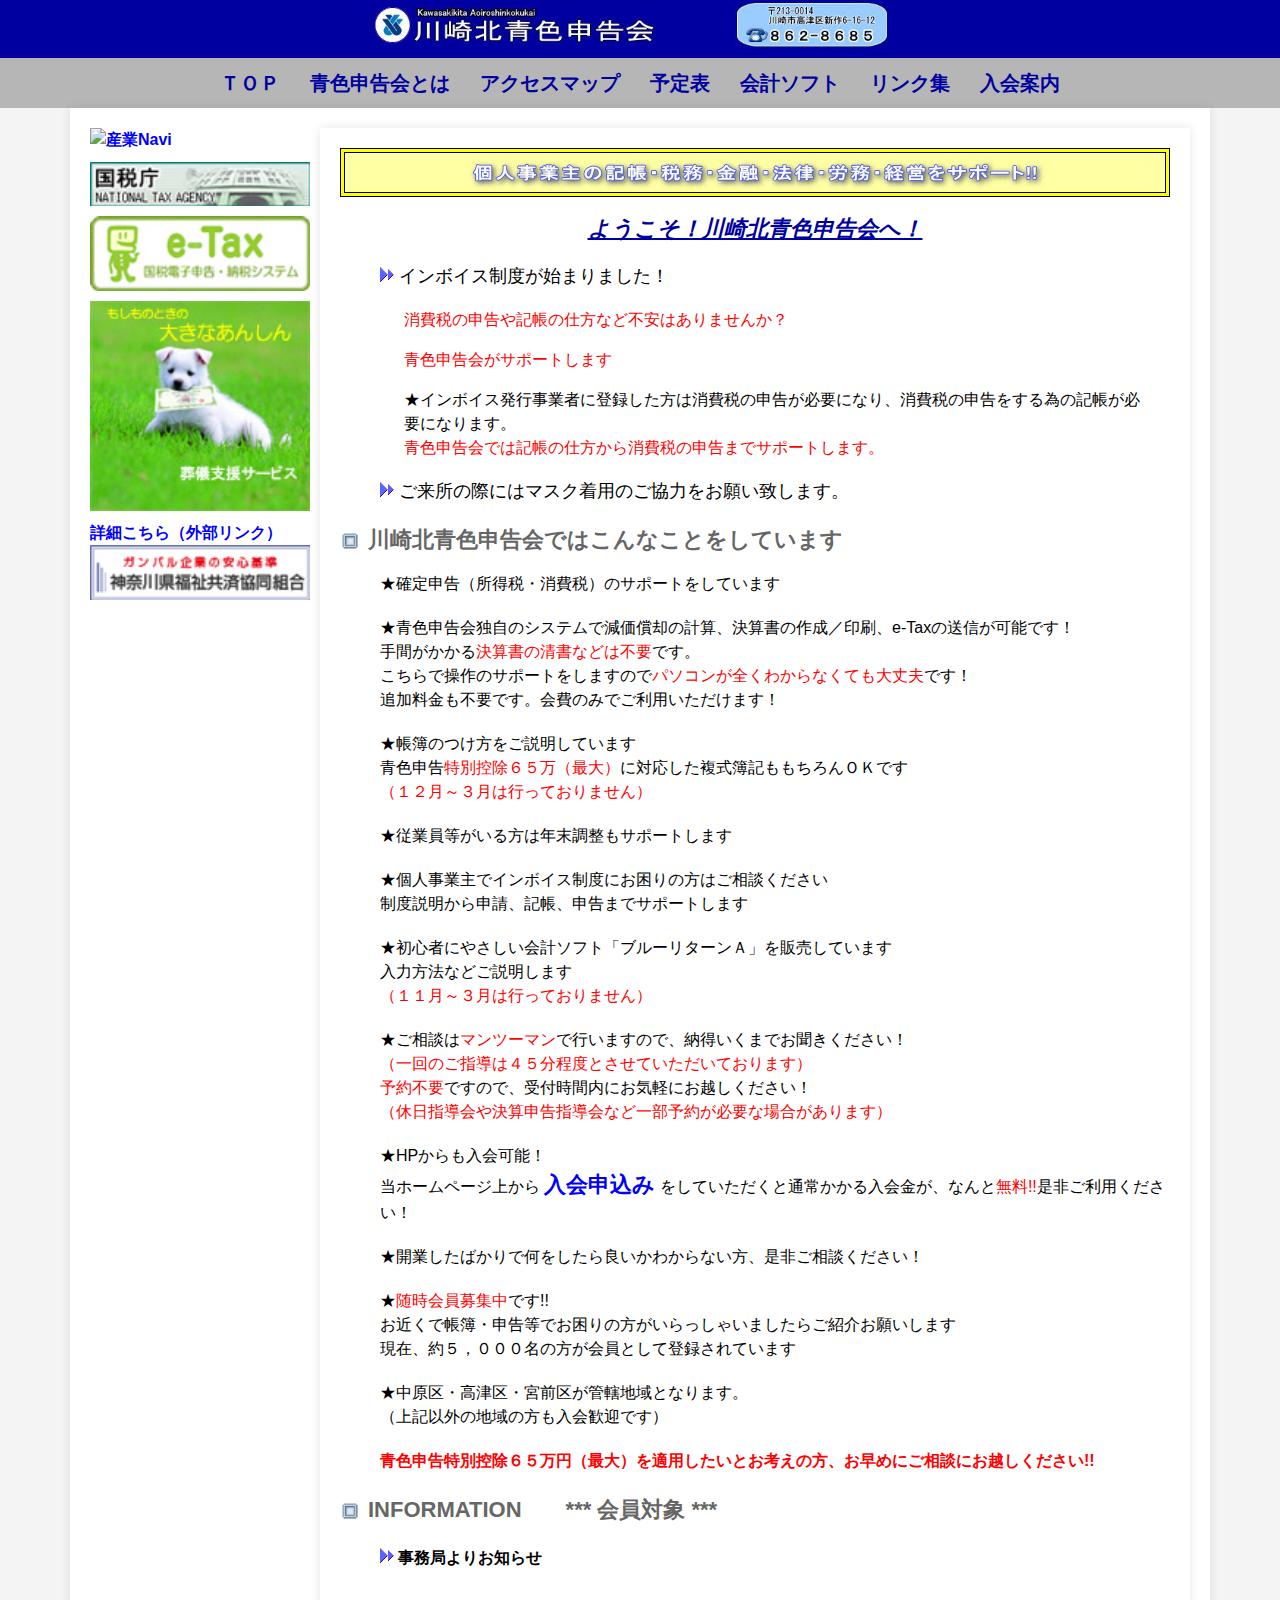
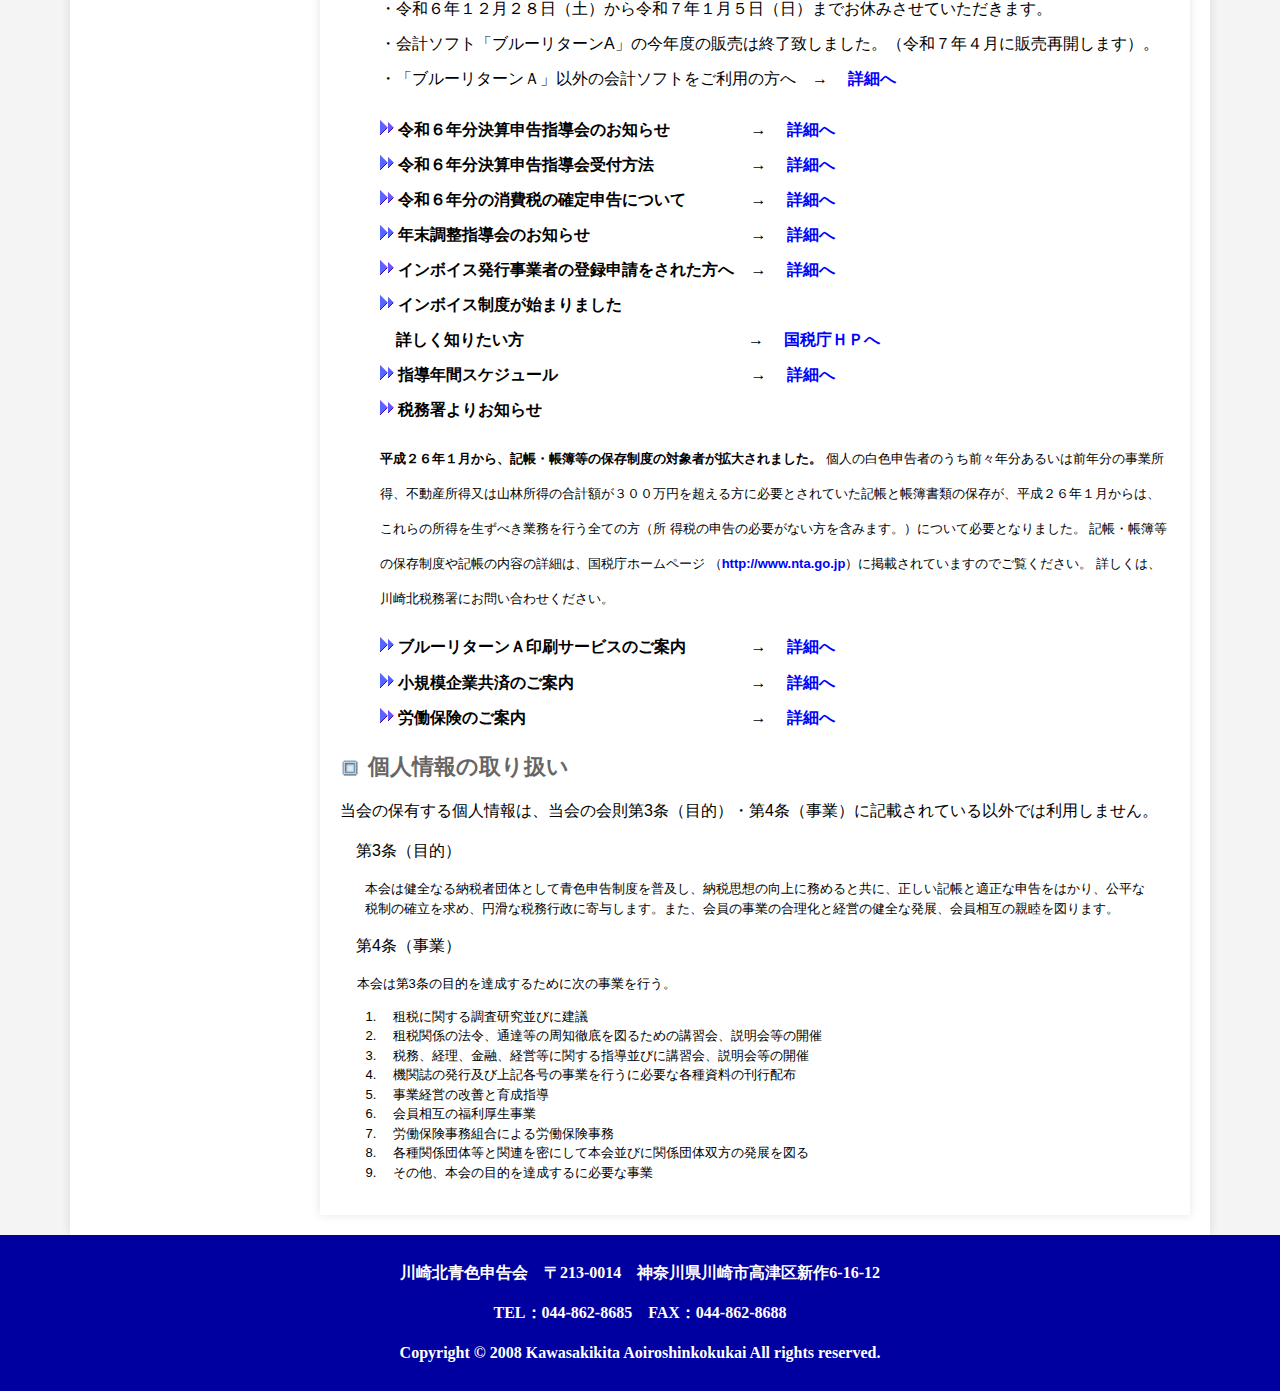
==== index.html @ 0871a323 "update code" ====
<!DOCTYPE html>
<html lang="ja">
  <head>
    <meta charset="UTF-8" />
    <meta name="viewport" content="width=device-width, initial-scale=1.0" />
    <meta
      name="description"
      content="川崎北青色申告会のページです。川崎市中原区・高津区・宮前区の皆様に、税金のご相談・記帳から申告まで丁寧にご指導いたします。"
    />
    <meta
      name="keywords"
      content="青色申告,確定申告,川崎,相談,記帳,税務,所得税,消費税,税金"
    />
    <title>青色申告会に川崎市で【川崎北青色申告会：確定申告】</title>
    <link rel="stylesheet" href="style.css" />

    <link
      rel="stylesheet"
      href="https://cdnjs.cloudflare.com/ajax/libs/font-awesome/4.7.0/css/font-awesome.min.css"
    />

    <script src="script.js"></script>
  </head>
  <body>
    <header class="header">
      <img
        src="img/hpb_head01.jpg"
        alt="川崎北青色申告会へようこそ"
        class="header-image"
      />
    </header>
    <nav class="navigation">
      <button class="menu-toggle">☰</button>
      <ul id="menu">
        <li><a href="index.html">ＴＯＰ</a></li>
        <li><a href="shinkokukaitoha.html">青色申告会とは</a></li>
        <li><a href="accessmap.html">アクセスマップ</a></li>
        <li><a href="yotei.html">予定表</a></li>
        <li><a href="kaikeisoft.html">会計ソフト</a></li>
        <li><a href="link.html">リンク集</a></li>
        <li><a href="nyukaiannai.html">入会案内</a></li>
      </ul>
    </nav>

    <main class="web-layout">
      <div class="left-banner">
        <a href="http://www.navida.ne.jp/sangyo/" target="_blank">
          <img
            src="http://www.navida.ne.jp/sangyo/img/about/snavi_banner.gif"
            alt="産業Navi"
          />
        </a>
        <a href="http://www.nta.go.jp/" target="_blank">
          <img src="img/bannerforlink.jpg" alt="国税庁" />
        </a>
        <a href="http://www.e-tax.nta.go.jp/" target="_blank">
          <img src="img/e-tax_banner.jpg" alt="e-tax" />
        </a>
        <a href="temp/gisikisa-bisu.pdf" target="_blank">
          <img src="img/gishiki-banner.jpg" alt="葬儀支援サービス" />
        </a>
        <a href="https://www.gishiki.co.jp/" target="_blank">
          <span>詳細こちら（外部リンク） </span>
        </a>
        <a href="http://www.fukushikyosai.or.jp/" target="_blank">
          <img
            src="img/kumiai-kyousai-w150.jpg"
            alt="ガンバル企業の安心基準 共済をお探しなら神奈川県福祉共済協同組合"
          />
        </a>
      </div>

      <div class="main-content">
        <div class="highlight-box">
          <div class="highlight-content">
            <img
              src="img/logo122.gif"
              alt="個人事業主の記帳・税務・金融・法律・労務・経営をサポート!!"
              class="logo-image"
            />
          </div>
        </div>

        <!-- ここから -->

        <h1>
          <span class="welcome-title"> ようこそ！川崎北青色申告会へ！</span>
        </h1>

        <section class="sub-content">
          <p style="font-size: 18px">
            <img src="img/Listmark.gif" alt="川崎北青色申告会 ボタン" />
            インボイス制度が始まりました！
          </p>

          <blockquote>
            <p class="highlight">
              消費税の申告や記帳の仕方など不安はありませんか？
            </p>
            <p class="highlight">青色申告会がサポートします</p>
            <p>
              ★インボイス発行事業者に登録した方は消費税の申告が必要になり、消費税の申告をする為の記帳が必要になります。<br />
              <span class="highlight"
                >青色申告会では記帳の仕方から消費税の申告までサポートします。</span
              >
            </p>
          </blockquote>

          <p style="font-size: 18px">
            <img src="img/Listmark.gif" alt="川崎北青色申告会 ボタン" />
            ご来所の際にはマスク着用のご協力をお願い致します。
          </p>
        </section>

        <h1>
          <img
            src="img/bullet017.gif"
            alt="川崎北青色申告会 ボタン"
          />川崎北青色申告会ではこんなことをしています
        </h1>
        <section class="sub-content">
          <ul class="activities">
            <li>★確定申告（所得税・消費税）のサポートをしています</li>
            <li>
              ★青色申告会独自のシステムで減価償却の計算、決算書の作成／印刷、e-Taxの送信が可能です！
              <br />手間がかかる<span class="highlight"
                >決算書の清書などは不要</span
              >です。 <br />こちらで操作のサポートをしますので<span
                class="highlight"
                >パソコンが全くわからなくても大丈夫</span
              >です！ <br />追加料金も不要です。会費のみでご利用いただけます！
            </li>

            <li>
              ★帳簿のつけ方をご説明しています <br />青色申告<span
                class="highlight"
                >特別控除６５万（最大）</span
              >に対応した複式簿記ももちろんＯＫです <br /><span
                class="highlight"
                >（１２月～３月は行っておりません）</span
              >
            </li>

            <li>★従業員等がいる方は年末調整もサポートします</li>

            <li>
              ★個人事業主でインボイス制度にお困りの方はご相談ください
              <br />制度説明から申請、記帳、申告までサポートします
            </li>

            <li>
              ★初心者にやさしい会計ソフト「ブルーリターンＡ」を販売しています
              <br />入力方法などご説明します <br /><span class="highlight"
                >（１１月～３月は行っておりません）</span
              >
            </li>

            <li>
              ★ご相談は<span class="highlight">マンツーマン</span
              >で行いますので、納得いくまでお聞きください！ <br /><span
                class="highlight"
                >（一回のご指導は４５分程度とさせていただいております）</span
              >
              <br /><span class="highlight">予約不要</span
              >ですので、受付時間内にお気軽にお越しください！ <br /><span
                class="highlight"
                >（休日指導会や決算申告指導会など一部予約が必要な場合があります）</span
              >
            </li>

            <li>
              ★HPからも入会可能！ <br />当ホームページ上から
              <a href="nyukaiannai.html" style="font-size: 22px">入会申込み</a>
              をしていただくと通常かかる入会金が、なんと<span class="highlight"
                >無料!!</span
              >是非ご利用ください！
            </li>

            <li>
              ★開業したばかりで何をしたら良いかわからない方、是非ご相談ください！
            </li>

            <li>
              ★<span class="highlight">随時会員募集中</span>です!!
              <br />お近くで帳簿・申告等でお困りの方がいらっしゃいましたらご紹介お願いします
              <br />現在、約５，０００名の方が会員として登録されています
            </li>

            <li>
              ★中原区・高津区・宮前区が管轄地域となります。
              <br />（上記以外の地域の方も入会歓迎です）
            </li>

            <li>
              <span class="highlight" style="font-weight: bold"
                >青色申告特別控除６５万円（最大）を適用したいとお考えの方、お早めにご相談にお越しください!!　</span
              >
            </li>
          </ul>
        </section>

        <h1>
          <img
            src="img/bullet017.gif"
            alt="川崎北青色申告会 ボタン"
          />INFORMATION　　*** 会員対象 ***
        </h1>


        <div class="sub-content" style="line-height: 35px" > 
        
          <img src="img/Listmark.gif" alt="川崎北青色申告会 ボタン" /> <strong>事務局よりお知らせ</strong> <p>
          ・令和６年１２月２８日（土）から令和７年１月５日（日）までお休みさせていただきます。
            <br>・会計ソフト「ブルーリターンA」の今年度の販売は終了致しました。（令和７年４月に販売再開します）。
            <br>・「ブルーリターンＡ」以外の会計ソフトをご利用の方へ　→　
          <a href="temp/betusofutoriyousyahe.pdf"  >詳細へ</a></p>
       
          <img src="img/Listmark.gif" alt="川崎北青色申告会 ボタン" /> <strong>令和６年分決算申告指導会のお知らせ　　　　　→　</strong>
          <a href="temp/2024kakuninnjikou.pdf" >詳細へ</a>

          <br>
          <img src="img/Listmark.gif" alt="川崎北青色申告会 ボタン" /> <strong>令和６年分決算申告指導会受付方法　　　　　　→　</strong>
          <a href="temp/2024kessannsidoukai.pdf" >詳細へ</a>

          <br>
          <img src="img/Listmark.gif" alt="川崎北青色申告会 ボタン" /> <strong>令和６年分の消費税の確定申告について　　　　→　</strong>
          <a href="temp/2024syouhizei.pdf" >詳細へ</a>

          <br>
          <img src="img/Listmark.gif" alt="川崎北青色申告会 ボタン" /> <strong>年末調整指導会のお知らせ　　　　　　　　　　→　</strong>
          <a href="temp/2024nennmatutyousei.pdf" >詳細へ</a>

          <br>
          <img src="img/Listmark.gif" alt="川崎北青色申告会 ボタン" /> <strong>インボイス発行事業者の登録申請をされた方へ　→　</strong>
          <a href="temp/2024innboisu.pdf" >詳細へ</a>

          <br>
          <img src="img/Listmark.gif" alt="川崎北青色申告会 ボタン" /> <strong>インボイス制度が始まりました<br>　詳しく知りたい方　　　　　　　　　　　　　　→　</strong>
          <a href="https://www.nta.go.jp/taxes/shiraberu/zeimokubetsu/shohi/keigenzeiritsu/invoice.htm" >国税庁ＨＰへ</a>

          <br>
          <img src="img/Listmark.gif" alt="川崎北青色申告会 ボタン" /> <strong>指導年間スケジュール　　　　　　　　　　　　→　</strong>
          <a href="temp/nennkannsukejyuru.pdf" >詳細へ</a>

          <br>
          <img src="img/Listmark.gif" alt="川崎北青色申告会 ボタン" /> <strong>税務署よりお知らせ</strong>
          <span style="font-size: small" ><p><strong>平成２６年１月から、記帳・帳簿等の保存制度の対象者が拡大されました。</strong>
          個人の白色申告者のうち前々年分あるいは前年分の事業所得、不動産所得又は山林所得の合計額が３００万円を超える方に必要とされていた記帳と帳簿書類の保存が、平成２６年１月からは、これらの所得を生ずべき業務を行う全ての方（所
          得税の申告の必要がない方を含みます。）について必要となりました。
          記帳・帳簿等の保存制度や記帳の内容の詳細は、国税庁ホームページ
          （<a href="http://www.nta.go.jp">http://www.nta.go.jp</a>）に掲載されていますのでご覧ください。
          詳しくは、川崎北税務署にお問い合わせください。</p></span>
         
          <img src="img/Listmark.gif" alt="川崎北青色申告会 ボタン" /> <strong>ブルーリターンＡ印刷サービスのご案内　　　　→　</strong>
          <a href="temp/BRAinnsatu.pdf" >詳細へ</a>

          <br>
          <img src="img/Listmark.gif" alt="川崎北青色申告会 ボタン" /> <strong>小規模企業共済のご案内　　　　　　　　　　　→　</strong>
          <a href="temp/2024syoukibo.pdf" >詳細へ</a>

          <br>
          <img src="img/Listmark.gif" alt="川崎北青色申告会 ボタン" /> <strong>労働保険のご案内　　　　　　　　　　　　　　→　</strong>
          <a href="temp/2018roudouhokenn.pdf" >詳細へ</a>

        </div>
      
          
     
        
          <h1>
            <img
              src="img/bullet017.gif"
              alt="川崎北青色申告会 ボタン"
            />個人情報の取り扱い
          </h1>
          <p>
            当会の保有する個人情報は、当会の会則第3条（目的）・第4条（事業）に記載されている以外では利用しません。
          </p>
          <p>　第3条（目的）</p>
          <p>
            <blockquote style="font-size: small" >
              本会は健全なる納税者団体として青色申告制度を普及し、納税思想の向上に務めると共に、正しい記帳と適正な申告をはかり、公平な税制の確立を求め、円滑な税務行政に寄与します。また、会員の事業の合理化と経営の健全な発展、会員相互の親睦を図ります。
            </blockquote>
          </p>
          <p>　第4条（事業）</p>
          <span style="font-size: small" >
          <p>　 本会は第3条の目的を達成するために次の事業を行う。</p>
         
          <ol>
            <li>　租税に関する調査研究並びに建議</li>
            <li>
              　租税関係の法令、通達等の周知徹底を図るための講習会、説明会等の開催
            </li>
            <li>
              　税務、経理、金融、経営等に関する指導並びに講習会、説明会等の開催
            </li>
            <li>
              　機関誌の発行及び上記各号の事業を行うに必要な各種資料の刊行配布
            </li>
            <li>　事業経営の改善と育成指導</li>
            <li>　会員相互の福利厚生事業</li>
            <li>　労働保険事務組合による労働保険事務</li>
            <li>
              　各種関係団体等と関連を密にして本会並びに関係団体双方の発展を図る
            </li>
            <li>　その他、本会の目的を達成するに必要な事業</li>
          </span>
          </ol>
      

        <!-- ここまで*/ -->
      </div>
    </main>

    <footer>
      <p>川崎北青色申告会　〒213-0014　神奈川県川崎市高津区新作6-16-12</p>
      <p>TEL：044-862-8685　FAX：044-862-8688</p>
      <p>
        Copyright &copy; 2008 Kawasakikita Aoiroshinkokukai All rights reserved.
      </p>
    </footer>
  </body>
</html>
---- style.css ----
body {
  font-family: Arial;
  line-height: 1.5;
  margin: 0;
  padding: 0;
  background-color: #f4f4f4;
  color: rgb(0, 0, 0);

  justify-content: center;
  align-items: center;
  min-height: 100vh;
}

header {
  text-align: center;
  background-color: #0000a0;
  max-width: 100%;
  font-size: 18px;
}

.header-image {
  max-width: 100%;
  height: auto;
}

b {
  color: red;
  font-size: 18px;
}

h1 {
  color: rgb(102, 102, 102);
  font-size: 22px;
  text-decoration: none
}

h1 img {
  width: 20px;
  height: 20px;
  vertical-align: middle;
  margin-right: 8px;
  text-decoration: none
}

nav ul {
  background-color: #b6b6b6;
  list-style: none;
  padding: 10px;
  margin: 0;
  display: flex;
  justify-content: center;
  flex-wrap: wrap;
}

nav ul li {
  margin: 0 15px;
}

nav ul li a {
  text-decoration: none;
  color: #0000a0;
  font-weight: bold;
  font-size: 20px;
  
}

nav ul li a:hover {
  color: #ffffff;
  text-decoration: underline;
}

/* Res */
@media screen and (max-width: 768px) {
  nav ul {
    display: none;
    flex-direction: column;
    position: absolute;
    top: 60px;
    left: 0;
    width: 100%;
    background-color: #d5d5d5;
    z-index: 1000;
  }
  nav {
    background-color: none;
  }
  nav ul li {
    margin: 10px 0;
    text-align: center;
  }

  header {
    display: flex;
    justify-content: space-between;
    align-items: center;
    background-color: #0000a0;
    padding: 0 20px;
    height: 60px;
    position: relative;
  }

  .menu-toggle {
    display: block;
    background: #d5d5d5;
    border: none;
    border-radius: 5px;
    color: #072990;
    font-size: 24px;
    cursor: pointer;
    position: absolute;
    top: 10px;
    right: 20px;
    z-index: 2000;
    height: 40px;
    width: 40px;
  }
  footer{
    font-size: 12px;
  }

  .left-banner span{
    font-size: 7px;
  }

}
.header-image {
  max-width: 80%;
  height: 50px;
}
/* Show menu */
nav ul.show {
  display: flex;
}

main {
  max-width: 1100px;
  margin: 0px auto;
  background: white;
  padding: 20px;
  box-shadow: 0 0 10px rgba(0, 0, 0, 0.1);
  gap: 10px;
  align-items: flex-start;
}

.main-image {
  display: block;
  max-width: 100%;
  height: auto;
  margin: 20px 0;
}

footer {
  font-family: "Times New Roman";
  font-weight: bold;
  text-align: center;
  background: #0000a0;
  color: white;
  padding: 10px 0;
}

.link {
  font-weight: bold;
  color: rgb(153, 0, 153);
}

.link:hover {
  color: #0000a0;
}

.icon {
  width: 14px;
  height: 15px;
  vertical-align: middle;
}

.price {
  font-size: 20px;
  font-weight: bold;
  color: black;
  margin-left: 5px;
}

.note {
  font-family: Arial;
  color: rgb(0, 0, 0);
  font-weight: lighter;
  margin-left: 40px;
  font-size: 16px;
}
.highlight {
  color: red;
 
}
.highlight-box {
  color: black;
  background-color: yellow;
  padding: 3px;
  border: 1px solid black;
}

.highlight-content {
  font-size: 140%;
  font-weight: bold;
  background-color: #ffffa4;
  margin: auto;
  padding: 1px;
  border: 1px solid black;
  display: flex;
  justify-content: center;
  align-items: center;
}

.logo-image {
  max-width: 100%;
  max-height: 100%;
}

.text {
  font-size: 1em;
  color: #000000;
}

.web-layout {
  display: flex;
  justify-content: space-between;
  align-items: flex-start;
  background: white;
  padding: 20px;
 
  box-shadow: 0 0 10px rgba(0, 0, 0, 0.1);
}

.left-banner {
  width: 20%;
  min-width: 60px;
}

.left-banner img {
  display: block;
  width: 100%;
  margin-bottom: 10px;
}
.left-banner img:hover {
  transform: scale(1.05);
}



.main-content {
  flex: 5;
  padding: 20px;
  padding-left: 20px;
  background-color: #fff; 
  box-shadow: 0 0 10px rgba(0, 0, 0, 0.1);
}

.main-content h2 {
  margin: 10px 0 10px;
  line-height: 1.4px;
}

.tel-fax {
  font-size: 16px;
  margin: 5px 0;
  margin-left: 20px;
  margin-top: 30px;
  margin-bottom: 30px;
  line-height: 1.5px;
}

.address {
  font-size: 16px;
  line-height: 1.5;
  margin: 5px 0;
}

table {
  width: 100%;
  border-collapse: collapse;
  margin: 20px 0;
}

table th,
table td {
 
  padding: 10px;
  text-align: center;
}

table th {
  background-color: #0044cc;
  color: white;
}

table tr:nth-child(even) {
  background-color: #f2f2f2;
}
a {
  text-decoration: none;
  color: #0000ff;
  font-weight: bold;
}

a:hover {
  text-decoration: underline;
}

/* Hide */
@media screen and (min-width: 768px) {
  .menu-toggle {
    display: none;
  }

  nav ul {
    display: flex !important;
    justify-content: center;
  }
  nav ul li {
    margin: 0 15px;
  }
}

.sub-content {
  margin-left: 40px; 
}

@media screen and (max-width: 768px) {
  .sub-content {
    margin-left: 5px; /
  }
}

.sub-sub-content {
  margin-left: 80px; 
}

@media screen and (max-width: 768px) {
  .sub-sub-content {
    margin-left: 5px; /
  }
}



/* yotei */

.calendar-table {
  width: 100%;
  border-collapse: collapse;
  font-size: 16px;
}


.month-header {
  font-size: 150%;
  text-align: center;
  padding: 10px 0;
}


.day-header, .weekday-header, .schedule-header {
  background-color: #f0f0f0;
  padding: 10px;
  text-align: center;
  font-weight: bold;
  color: #000;
}


.day, .weekday {
  padding: 10px;
  text-align: center;
  font-weight: bold;
}

.sun-text {
  color: #dd6666;
}

.schedule {
  padding: 10px;
}


.highlighted {
  background-color: #ffd7d7!important;

}


.schedule a {
  color: #0000FF;
  text-decoration: none;
}

.schedule a:hover {
  text-decoration: underline;
}
/* ---------------- */


/* shinkokukaitoha */

blockquote {
  width: 95%; 
  margin-left: 3%; 
}

.subheading {
  font-size: 16px;
  color: #666666;
}

.table-toha {
  border: 1px solid #ddd;
  padding: 8px;
  text-align: left;
  max-width: 300px; 
 
 
}

/* ---------------- */

/* toppage */
.welcome-title {
  display: flex; 
  justify-content: center; 
  align-items: center; 
  font-weight: bold;
  text-decoration: underline;
  color: #0000A0;
  font-style: italic !important;
  text-align: center; 
}


.activities {
  list-style-type: none;
  padding: 0;
}

.activities li {
  margin: 8px 0;
  margin-bottom: 20px;
}





/* ---------------- */
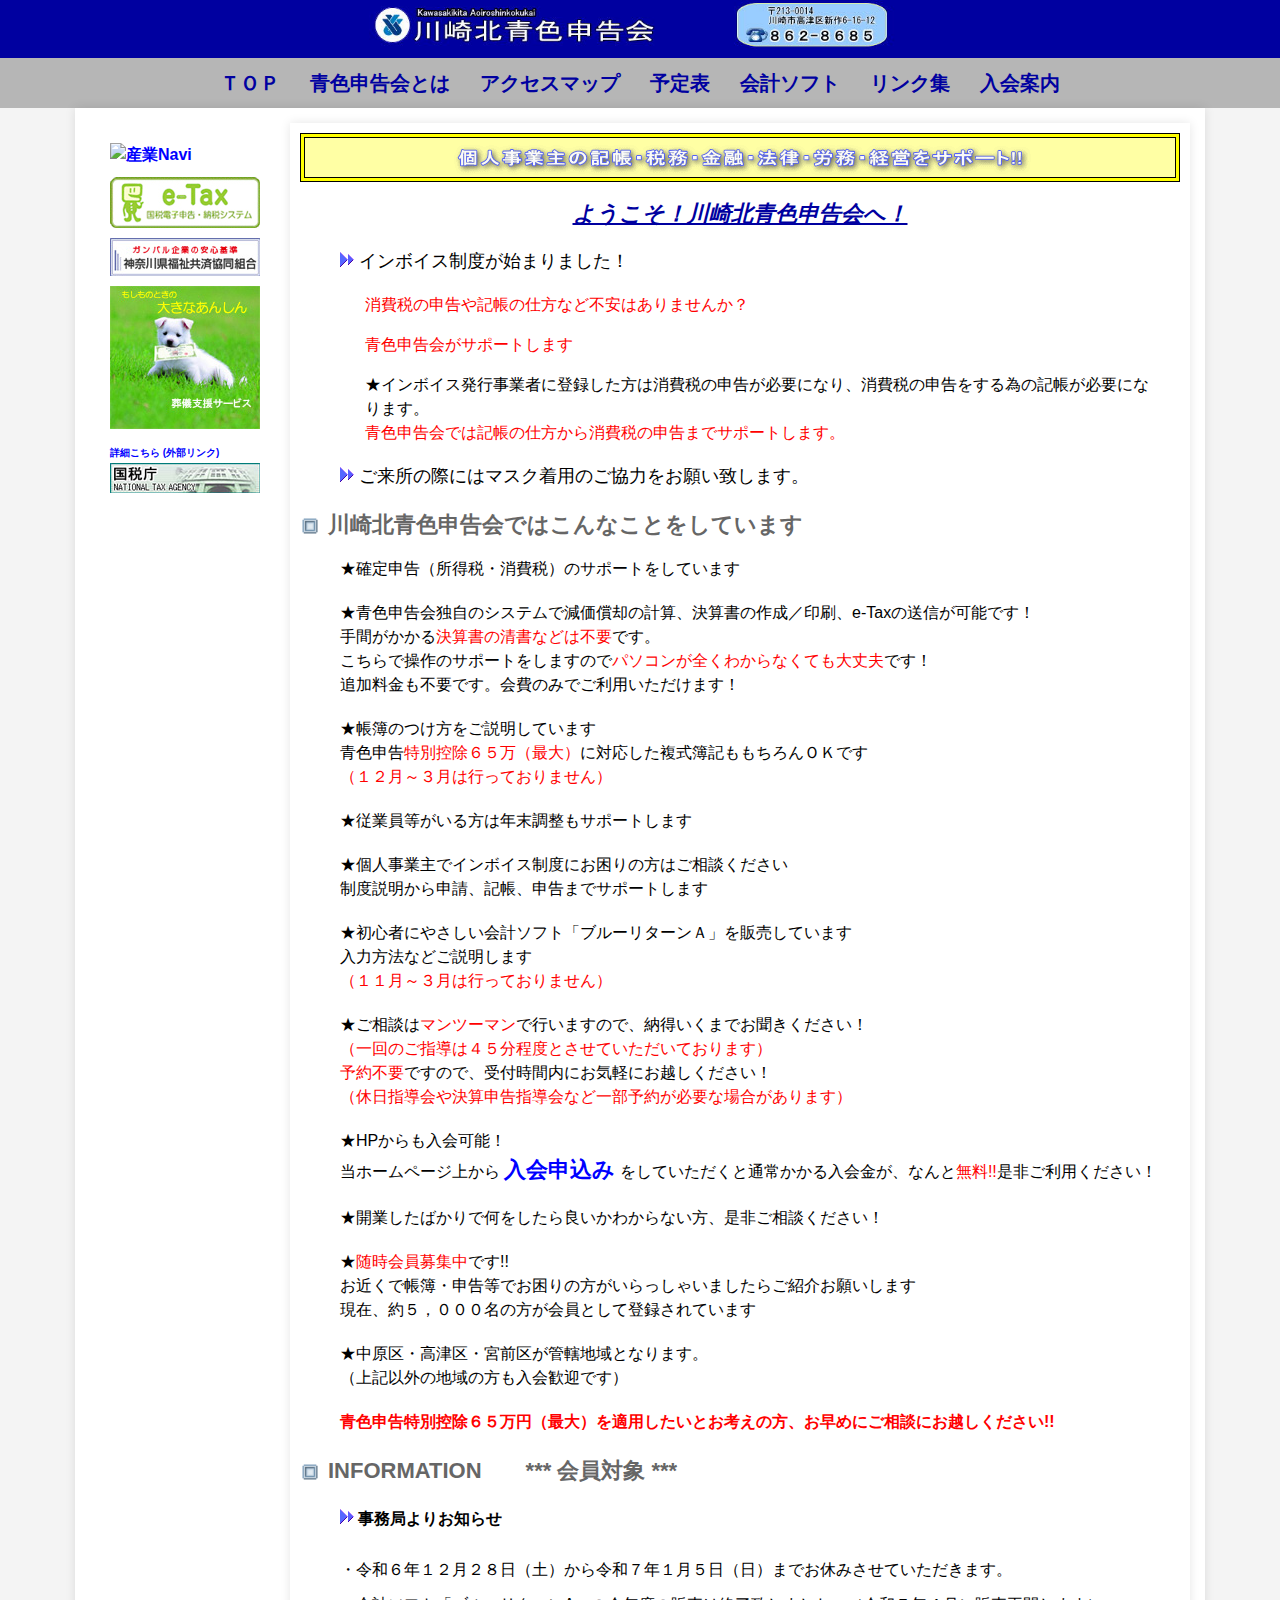
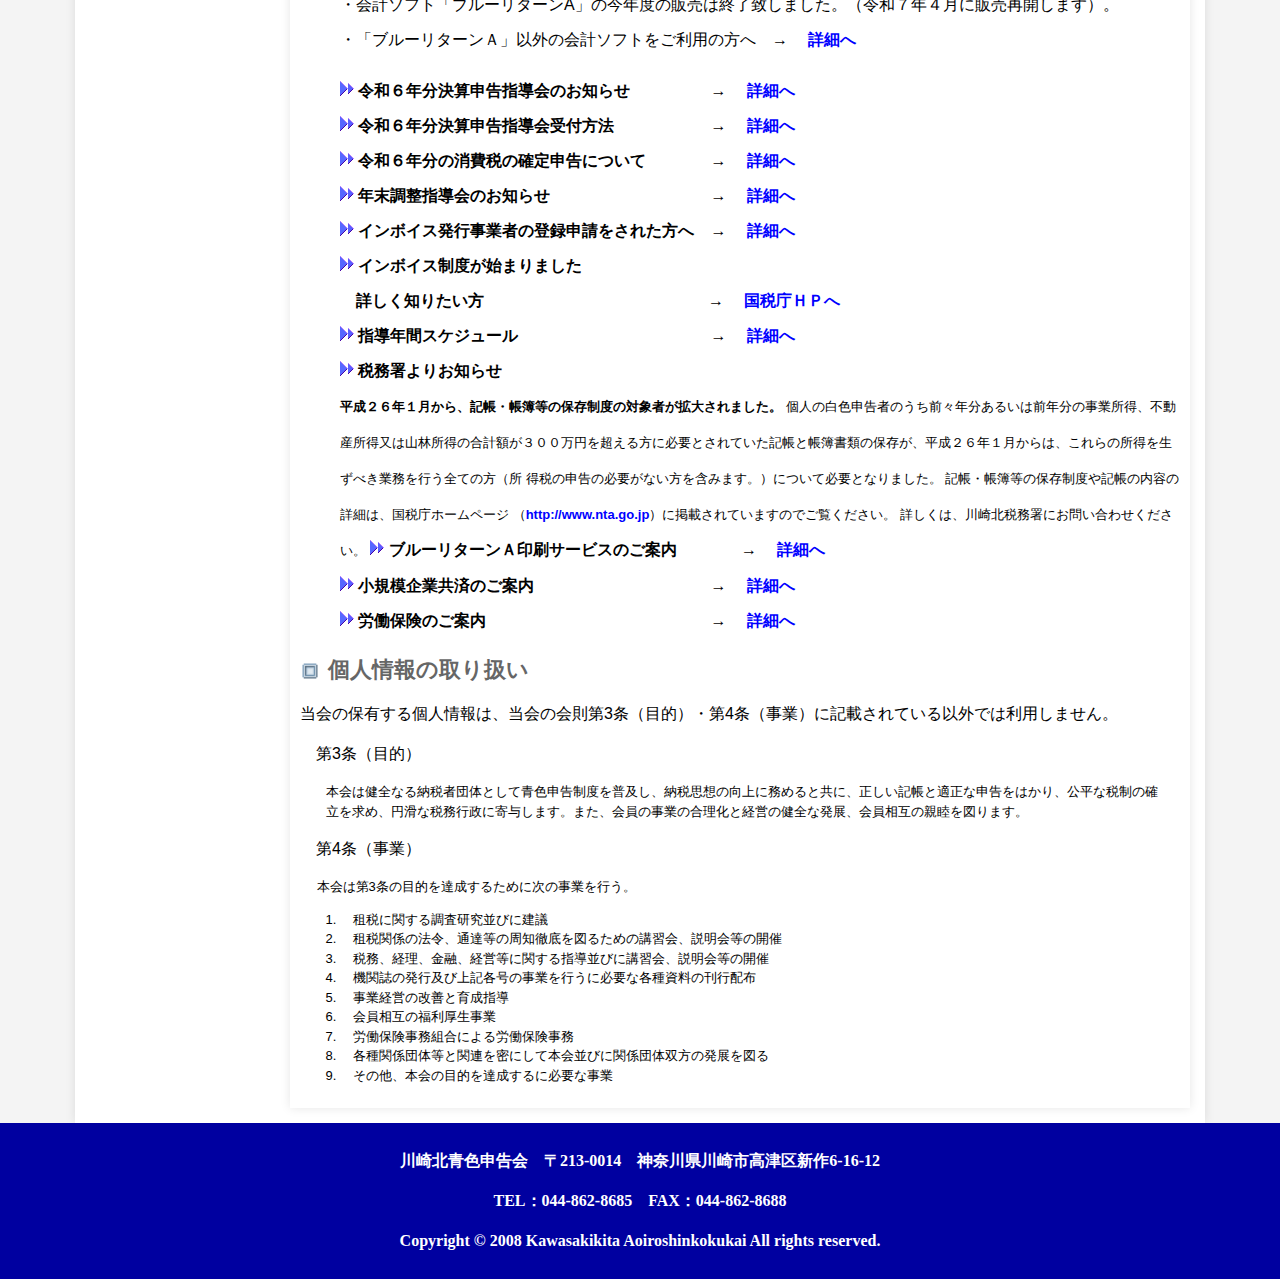
==== commit 6ed3eee5: "edit responsive" ====
--- a/index.html
+++ b/index.html
@@ -44,30 +44,35 @@
 
     <main class="web-layout">
       <div class="left-banner">
-        <a href="http://www.navida.ne.jp/sangyo/" target="_blank">
+        <div class="banner-group1">
+          <a href="http://www.navida.ne.jp/sangyo/" target="_blank">
           <img
             src="http://www.navida.ne.jp/sangyo/img/about/snavi_banner.gif"
             alt="産業Navi"
           />
-        </a>
-        <a href="http://www.nta.go.jp/" target="_blank">
-          <img src="img/bannerforlink.jpg" alt="国税庁" />
-        </a>
-        <a href="http://www.e-tax.nta.go.jp/" target="_blank">
+          </a>
+         
+          <a href="http://www.e-tax.nta.go.jp/" target="_blank">
           <img src="img/e-tax_banner.jpg" alt="e-tax" />
-        </a>
-        <a href="temp/gisikisa-bisu.pdf" target="_blank">
+          </a>
+            <a href="http://www.fukushikyosai.or.jp/" target="_blank">
+              <img
+                src="img/kumiai-kyousai-w150.jpg"
+                alt="ガンバル企業の安心基準 共済をお探しなら神奈川県福祉共済協同組合"
+              />
+              </a>
+        </div>
+        <div class="banner-group2">
+          <a href="temp/gisikisa-bisu.pdf" target="_blank">
           <img src="img/gishiki-banner.jpg" alt="葬儀支援サービス" />
-        </a>
-        <a href="https://www.gishiki.co.jp/" target="_blank">
-          <span>詳細こちら（外部リンク） </span>
-        </a>
-        <a href="http://www.fukushikyosai.or.jp/" target="_blank">
-          <img
-            src="img/kumiai-kyousai-w150.jpg"
-            alt="ガンバル企業の安心基準 共済をお探しなら神奈川県福祉共済協同組合"
-          />
-        </a>
+          </a>
+          <a href="https://www.gishiki.co.jp/" target="_blank">
+          <span style="font-size: 10px;"> 詳細こちら (外部リンク)</span>
+          </a>
+          <a href="http://www.nta.go.jp/" target="_blank">
+            <img src="img/bannerforlink.jpg" alt="国税庁" />
+            </a>
+        </div>
       </div>
 
       <div class="main-content">
@@ -83,8 +88,8 @@
 
         <!-- ここから -->
 
-        <h1>
-          <span class="welcome-title"> ようこそ！川崎北青色申告会へ！</span>
+        <h1 class="welcome-title">
+           ようこそ！川崎北青色申告会へ！
         </h1>
 
         <section class="sub-content">
@@ -244,12 +249,12 @@
 
           <br>
           <img src="img/Listmark.gif" alt="川崎北青色申告会 ボタン" /> <strong>税務署よりお知らせ</strong>
-          <span style="font-size: small" ><p><strong>平成２６年１月から、記帳・帳簿等の保存制度の対象者が拡大されました。</strong>
+          <br><span style="font-size: small" ><strong>平成２６年１月から、記帳・帳簿等の保存制度の対象者が拡大されました。</strong>
           個人の白色申告者のうち前々年分あるいは前年分の事業所得、不動産所得又は山林所得の合計額が３００万円を超える方に必要とされていた記帳と帳簿書類の保存が、平成２６年１月からは、これらの所得を生ずべき業務を行う全ての方（所
           得税の申告の必要がない方を含みます。）について必要となりました。
           記帳・帳簿等の保存制度や記帳の内容の詳細は、国税庁ホームページ
           （<a href="http://www.nta.go.jp">http://www.nta.go.jp</a>）に掲載されていますのでご覧ください。
-          詳しくは、川崎北税務署にお問い合わせください。</p></span>
+          詳しくは、川崎北税務署にお問い合わせください。</span>
          
           <img src="img/Listmark.gif" alt="川崎北青色申告会 ボタン" /> <strong>ブルーリターンＡ印刷サービスのご案内　　　　→　</strong>
           <a href="temp/BRAinnsatu.pdf" >詳細へ</a>
@@ -264,8 +269,6 @@
 
         </div>
       
-          
-     
         
           <h1>
             <img
@@ -283,7 +286,7 @@
             </blockquote>
           </p>
           <p>　第4条（事業）</p>
-          <span style="font-size: small" >
+          <div style="font-size: small" >
           <p>　 本会は第3条の目的を達成するために次の事業を行う。</p>
          
           <ol>
@@ -304,7 +307,7 @@
               　各種関係団体等と関連を密にして本会並びに関係団体双方の発展を図る
             </li>
             <li>　その他、本会の目的を達成するに必要な事業</li>
-          </span>
+          </div>
           </ol>
       
 
--- a/style.css
+++ b/style.css
@@ -225,13 +225,12 @@
   justify-content: space-between;
   align-items: flex-start;
   background: white;
+  padding: 15px;
+  box-shadow: 0 0 10px rgba(0, 0, 0, 0.1);
+}
+
+.left-banner {
   padding: 20px;
- 
-  box-shadow: 0 0 10px rgba(0, 0, 0, 0.1);
-}
-
-.left-banner {
-  width: 20%;
   min-width: 60px;
 }
 
@@ -244,12 +243,10 @@
   transform: scale(1.05);
 }
 
-
-
 .main-content {
   flex: 5;
-  padding: 20px;
-  padding-left: 20px;
+  padding: 10px;
+  padding-left: 10px;
   background-color: #fff; 
   box-shadow: 0 0 10px rgba(0, 0, 0, 0.1);
 }
@@ -318,6 +315,8 @@
   nav ul li {
     margin: 0 15px;
   }
+
+
 }
 
 .sub-content {
@@ -328,17 +327,63 @@
   .sub-content {
     margin-left: 5px; /
   }
-}
-
-.sub-sub-content {
+
+
+  .sub-sub-content {
   margin-left: 80px; 
-}
-
-@media screen and (max-width: 768px) {
+  }
+
+
   .sub-sub-content {
     margin-left: 5px; /
   }
-}
+  .web-layout {
+    display: flex;
+    align-items: center;
+    background: white;
+    padding: 15px;
+    flex-direction: column-reverse;
+    box-shadow: 0 0 10px rgba(0, 0, 0, 0.1);
+  }
+  .left-banner {
+    display: grid;
+    grid-template-columns: 1fr 1fr; /* Hai cột song song */
+    gap: 5px;
+  }
+  .left-banner img {
+    display: block;
+    width: 100%;
+    margin-bottom: 0px;
+  }
+
+  .banner-group1, .banner-group2 {
+    display: flex;
+    flex-direction: column;
+    gap: 3px;
+  }
+
+  .banner-group1 {
+    grid-column: 1; /* Nhóm 1 nằm ở cột 1 */
+    gap: 6px
+  }
+
+  .banner-group2 {
+    grid-column: 2; /* Nhóm 2 nằm ở cột 2 */
+    gap: none
+
+  }
+
+  .banner-group2 img {
+    width: 80%;
+  }
+
+  .banner-group2 a {
+   
+    display: flex;
+    justify-content: center;
+  }
+ 
+  }
 
 
 
@@ -446,7 +491,4 @@
 }
 
 
-
-
-
 /* ---------------- */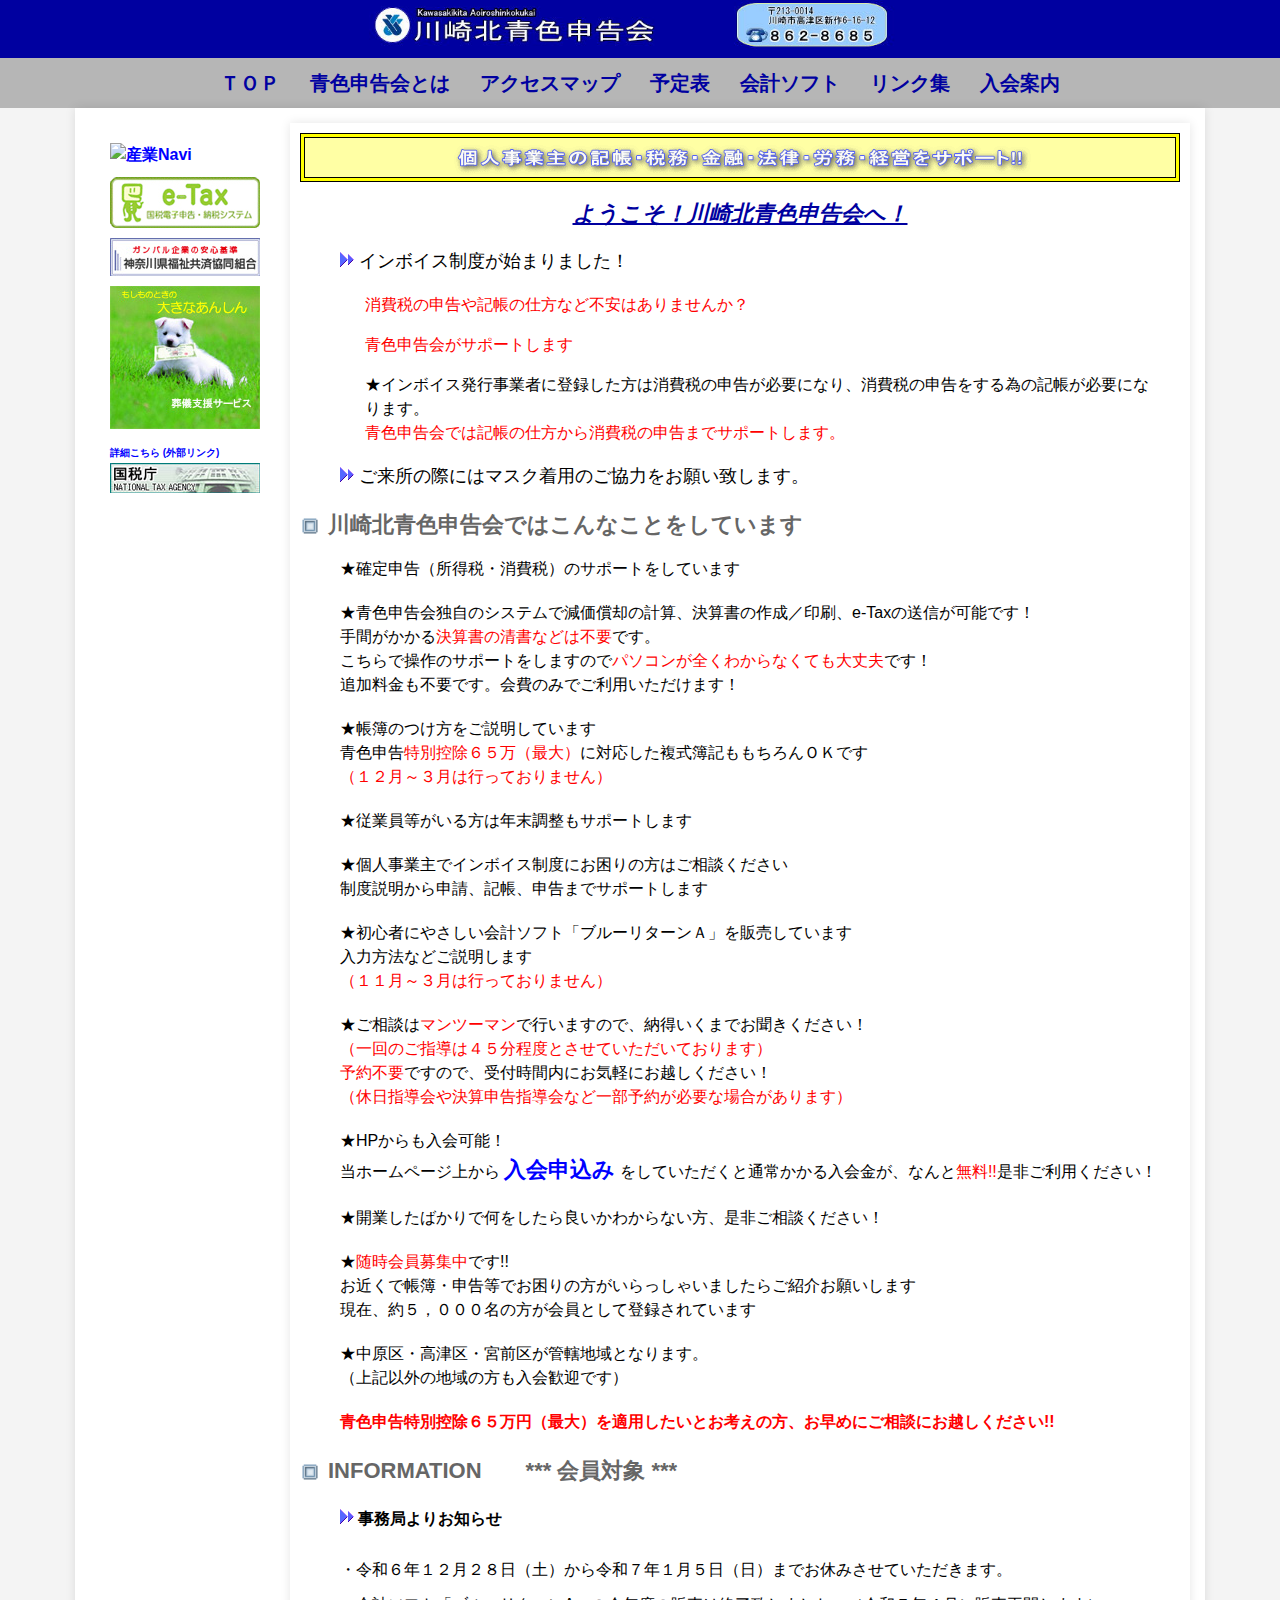
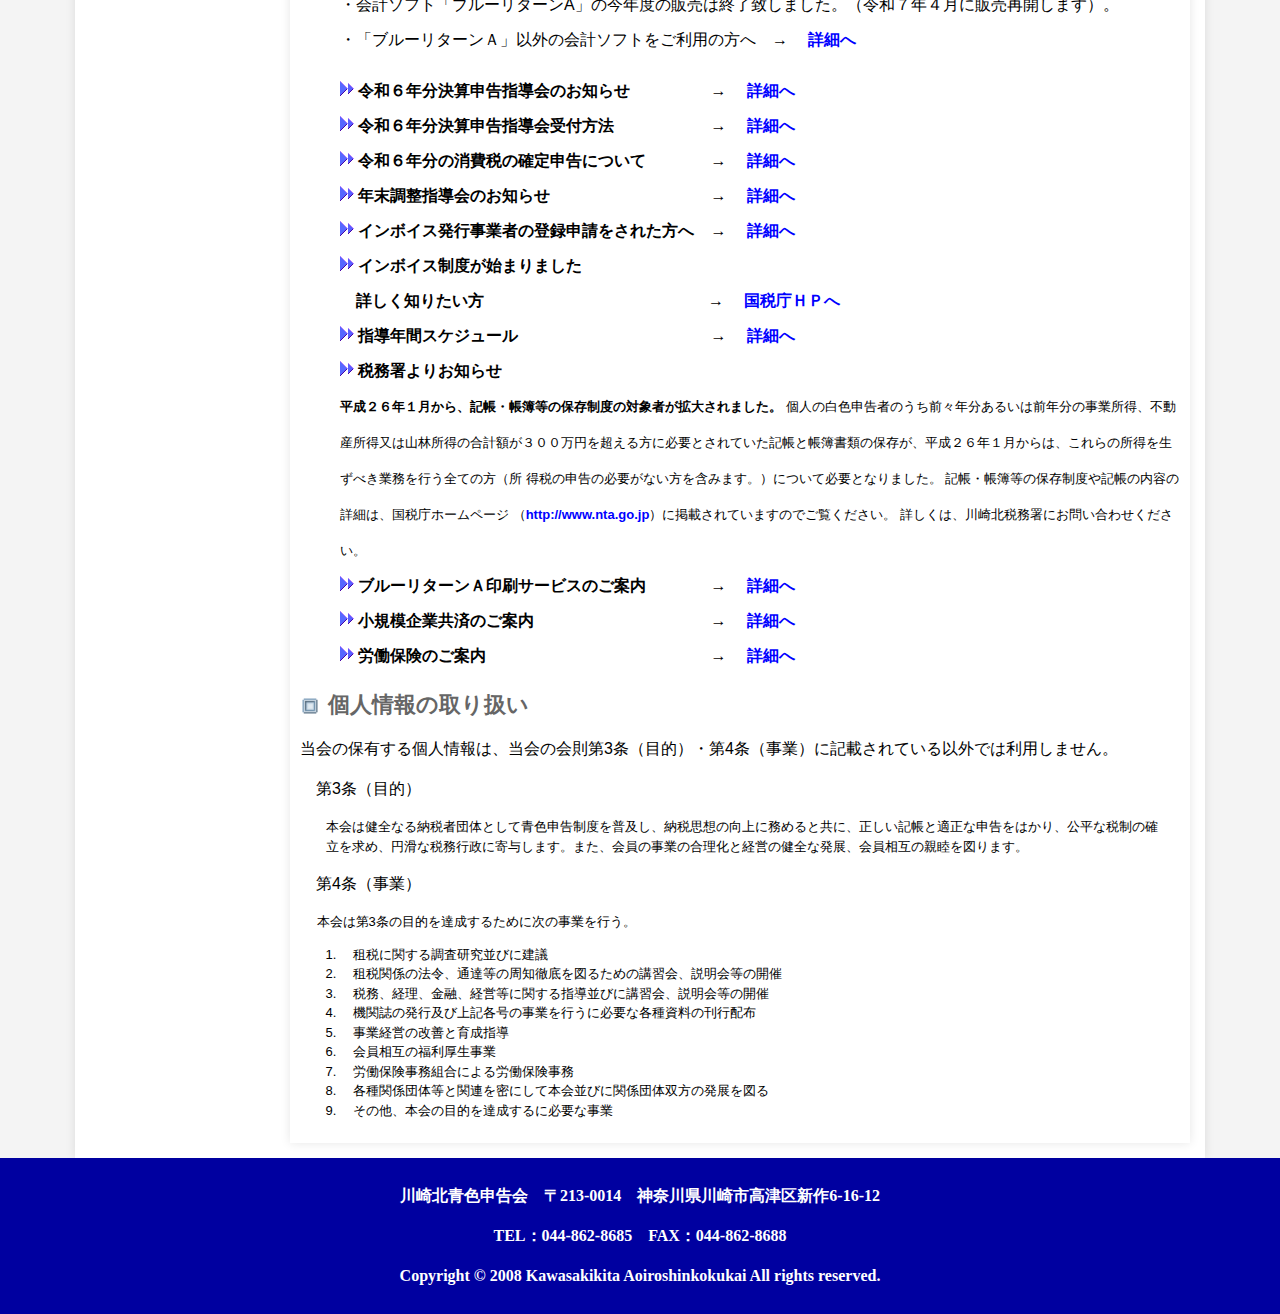
==== commit 34eeac3c: "format and remove any excess tag" ====
--- a/index.html
+++ b/index.html
@@ -46,32 +46,32 @@
       <div class="left-banner">
         <div class="banner-group1">
           <a href="http://www.navida.ne.jp/sangyo/" target="_blank">
-          <img
-            src="http://www.navida.ne.jp/sangyo/img/about/snavi_banner.gif"
-            alt="産業Navi"
-          />
-          </a>
-         
+            <img
+              src="http://www.navida.ne.jp/sangyo/img/about/snavi_banner.gif"
+              alt="産業Navi"
+            />
+          </a>
+
           <a href="http://www.e-tax.nta.go.jp/" target="_blank">
-          <img src="img/e-tax_banner.jpg" alt="e-tax" />
-          </a>
-            <a href="http://www.fukushikyosai.or.jp/" target="_blank">
-              <img
-                src="img/kumiai-kyousai-w150.jpg"
-                alt="ガンバル企業の安心基準 共済をお探しなら神奈川県福祉共済協同組合"
-              />
-              </a>
+            <img src="img/e-tax_banner.jpg" alt="e-tax" />
+          </a>
+          <a href="http://www.fukushikyosai.or.jp/" target="_blank">
+            <img
+              src="img/kumiai-kyousai-w150.jpg"
+              alt="ガンバル企業の安心基準 共済をお探しなら神奈川県福祉共済協同組合"
+            />
+          </a>
         </div>
         <div class="banner-group2">
           <a href="temp/gisikisa-bisu.pdf" target="_blank">
-          <img src="img/gishiki-banner.jpg" alt="葬儀支援サービス" />
+            <img src="img/gishiki-banner.jpg" alt="葬儀支援サービス" />
           </a>
           <a href="https://www.gishiki.co.jp/" target="_blank">
-          <span style="font-size: 10px;"> 詳細こちら (外部リンク)</span>
+            <span style="font-size: 10px"> 詳細こちら (外部リンク)</span>
           </a>
           <a href="http://www.nta.go.jp/" target="_blank">
             <img src="img/bannerforlink.jpg" alt="国税庁" />
-            </a>
+          </a>
         </div>
       </div>
 
@@ -88,9 +88,7 @@
 
         <!-- ここから -->
 
-        <h1 class="welcome-title">
-           ようこそ！川崎北青色申告会へ！
-        </h1>
+        <h1 class="welcome-title">ようこそ！川崎北青色申告会へ！</h1>
 
         <section class="sub-content">
           <p style="font-size: 18px">
@@ -211,84 +209,105 @@
           />INFORMATION　　*** 会員対象 ***
         </h1>
 
-
-        <div class="sub-content" style="line-height: 35px" > 
-        
-          <img src="img/Listmark.gif" alt="川崎北青色申告会 ボタン" /> <strong>事務局よりお知らせ</strong> <p>
-          ・令和６年１２月２８日（土）から令和７年１月５日（日）までお休みさせていただきます。
-            <br>・会計ソフト「ブルーリターンA」の今年度の販売は終了致しました。（令和７年４月に販売再開します）。
-            <br>・「ブルーリターンＡ」以外の会計ソフトをご利用の方へ　→　
-          <a href="temp/betusofutoriyousyahe.pdf"  >詳細へ</a></p>
-       
-          <img src="img/Listmark.gif" alt="川崎北青色申告会 ボタン" /> <strong>令和６年分決算申告指導会のお知らせ　　　　　→　</strong>
-          <a href="temp/2024kakuninnjikou.pdf" >詳細へ</a>
-
-          <br>
-          <img src="img/Listmark.gif" alt="川崎北青色申告会 ボタン" /> <strong>令和６年分決算申告指導会受付方法　　　　　　→　</strong>
-          <a href="temp/2024kessannsidoukai.pdf" >詳細へ</a>
-
-          <br>
-          <img src="img/Listmark.gif" alt="川崎北青色申告会 ボタン" /> <strong>令和６年分の消費税の確定申告について　　　　→　</strong>
-          <a href="temp/2024syouhizei.pdf" >詳細へ</a>
-
-          <br>
-          <img src="img/Listmark.gif" alt="川崎北青色申告会 ボタン" /> <strong>年末調整指導会のお知らせ　　　　　　　　　　→　</strong>
-          <a href="temp/2024nennmatutyousei.pdf" >詳細へ</a>
-
-          <br>
-          <img src="img/Listmark.gif" alt="川崎北青色申告会 ボタン" /> <strong>インボイス発行事業者の登録申請をされた方へ　→　</strong>
-          <a href="temp/2024innboisu.pdf" >詳細へ</a>
-
-          <br>
-          <img src="img/Listmark.gif" alt="川崎北青色申告会 ボタン" /> <strong>インボイス制度が始まりました<br>　詳しく知りたい方　　　　　　　　　　　　　　→　</strong>
-          <a href="https://www.nta.go.jp/taxes/shiraberu/zeimokubetsu/shohi/keigenzeiritsu/invoice.htm" >国税庁ＨＰへ</a>
-
-          <br>
-          <img src="img/Listmark.gif" alt="川崎北青色申告会 ボタン" /> <strong>指導年間スケジュール　　　　　　　　　　　　→　</strong>
-          <a href="temp/nennkannsukejyuru.pdf" >詳細へ</a>
-
-          <br>
-          <img src="img/Listmark.gif" alt="川崎北青色申告会 ボタン" /> <strong>税務署よりお知らせ</strong>
-          <br><span style="font-size: small" ><strong>平成２６年１月から、記帳・帳簿等の保存制度の対象者が拡大されました。</strong>
-          個人の白色申告者のうち前々年分あるいは前年分の事業所得、不動産所得又は山林所得の合計額が３００万円を超える方に必要とされていた記帳と帳簿書類の保存が、平成２６年１月からは、これらの所得を生ずべき業務を行う全ての方（所
-          得税の申告の必要がない方を含みます。）について必要となりました。
-          記帳・帳簿等の保存制度や記帳の内容の詳細は、国税庁ホームページ
-          （<a href="http://www.nta.go.jp">http://www.nta.go.jp</a>）に掲載されていますのでご覧ください。
-          詳しくは、川崎北税務署にお問い合わせください。</span>
-         
-          <img src="img/Listmark.gif" alt="川崎北青色申告会 ボタン" /> <strong>ブルーリターンＡ印刷サービスのご案内　　　　→　</strong>
-          <a href="temp/BRAinnsatu.pdf" >詳細へ</a>
-
-          <br>
-          <img src="img/Listmark.gif" alt="川崎北青色申告会 ボタン" /> <strong>小規模企業共済のご案内　　　　　　　　　　　→　</strong>
-          <a href="temp/2024syoukibo.pdf" >詳細へ</a>
-
-          <br>
-          <img src="img/Listmark.gif" alt="川崎北青色申告会 ボタン" /> <strong>労働保険のご案内　　　　　　　　　　　　　　→　</strong>
-          <a href="temp/2018roudouhokenn.pdf" >詳細へ</a>
-
-        </div>
-      
-        
-          <h1>
-            <img
-              src="img/bullet017.gif"
-              alt="川崎北青色申告会 ボタン"
-            />個人情報の取り扱い
-          </h1>
+        <div class="sub-content" style="line-height: 35px">
+          <img src="img/Listmark.gif" alt="川崎北青色申告会 ボタン" />
+          <strong>事務局よりお知らせ</strong>
           <p>
-            当会の保有する個人情報は、当会の会則第3条（目的）・第4条（事業）に記載されている以外では利用しません。
+            ・令和６年１２月２８日（土）から令和７年１月５日（日）までお休みさせていただきます。
+            <br />・会計ソフト「ブルーリターンA」の今年度の販売は終了致しました。（令和７年４月に販売再開します）。
+            <br />・「ブルーリターンＡ」以外の会計ソフトをご利用の方へ　→　
+            <a href="temp/betusofutoriyousyahe.pdf">詳細へ</a>
           </p>
-          <p>　第3条（目的）</p>
-          <p>
-            <blockquote style="font-size: small" >
-              本会は健全なる納税者団体として青色申告制度を普及し、納税思想の向上に務めると共に、正しい記帳と適正な申告をはかり、公平な税制の確立を求め、円滑な税務行政に寄与します。また、会員の事業の合理化と経営の健全な発展、会員相互の親睦を図ります。
-            </blockquote>
-          </p>
-          <p>　第4条（事業）</p>
-          <div style="font-size: small" >
+
+          <img src="img/Listmark.gif" alt="川崎北青色申告会 ボタン" />
+          <strong>令和６年分決算申告指導会のお知らせ　　　　　→　</strong>
+          <a href="temp/2024kakuninnjikou.pdf">詳細へ</a>
+
+          <br />
+          <img src="img/Listmark.gif" alt="川崎北青色申告会 ボタン" />
+          <strong>令和６年分決算申告指導会受付方法　　　　　　→　</strong>
+          <a href="temp/2024kessannsidoukai.pdf">詳細へ</a>
+
+          <br />
+          <img src="img/Listmark.gif" alt="川崎北青色申告会 ボタン" />
+          <strong>令和６年分の消費税の確定申告について　　　　→　</strong>
+          <a href="temp/2024syouhizei.pdf">詳細へ</a>
+
+          <br />
+          <img src="img/Listmark.gif" alt="川崎北青色申告会 ボタン" />
+          <strong>年末調整指導会のお知らせ　　　　　　　　　　→　</strong>
+          <a href="temp/2024nennmatutyousei.pdf">詳細へ</a>
+
+          <br />
+          <img src="img/Listmark.gif" alt="川崎北青色申告会 ボタン" />
+          <strong>インボイス発行事業者の登録申請をされた方へ　→　</strong>
+          <a href="temp/2024innboisu.pdf">詳細へ</a>
+
+          <br />
+          <img src="img/Listmark.gif" alt="川崎北青色申告会 ボタン" />
+          <strong
+            >インボイス制度が始まりました<br />　詳しく知りたい方　　　　　　　　　　　　　　→　</strong
+          >
+          <a
+            href="https://www.nta.go.jp/taxes/shiraberu/zeimokubetsu/shohi/keigenzeiritsu/invoice.htm"
+            >国税庁ＨＰへ</a
+          >
+
+          <br />
+          <img src="img/Listmark.gif" alt="川崎北青色申告会 ボタン" />
+          <strong>指導年間スケジュール　　　　　　　　　　　　→　</strong>
+          <a href="temp/nennkannsukejyuru.pdf">詳細へ</a>
+
+          <br />
+          <img src="img/Listmark.gif" alt="川崎北青色申告会 ボタン" />
+          <strong>税務署よりお知らせ</strong> <br /><span
+            style="font-size: small"
+            ><strong
+              >平成２６年１月から、記帳・帳簿等の保存制度の対象者が拡大されました。</strong
+            >
+            個人の白色申告者のうち前々年分あるいは前年分の事業所得、不動産所得又は山林所得の合計額が３００万円を超える方に必要とされていた記帳と帳簿書類の保存が、平成２６年１月からは、これらの所得を生ずべき業務を行う全ての方（所
+            得税の申告の必要がない方を含みます。）について必要となりました。
+            記帳・帳簿等の保存制度や記帳の内容の詳細は、国税庁ホームページ （<a
+              href="http://www.nta.go.jp"
+              >http://www.nta.go.jp</a
+            >）に掲載されていますのでご覧ください。
+            詳しくは、川崎北税務署にお問い合わせください。</span
+          >
+          <br />
+          <img src="img/Listmark.gif" alt="川崎北青色申告会 ボタン" />
+          <strong>ブルーリターンＡ印刷サービスのご案内　　　　→　</strong>
+          <a href="temp/BRAinnsatu.pdf">詳細へ</a>
+
+          <br />
+          <img src="img/Listmark.gif" alt="川崎北青色申告会 ボタン" />
+          <strong>小規模企業共済のご案内　　　　　　　　　　　→　</strong>
+          <a href="temp/2024syoukibo.pdf">詳細へ</a>
+
+          <br />
+          <img src="img/Listmark.gif" alt="川崎北青色申告会 ボタン" />
+          <strong>労働保険のご案内　　　　　　　　　　　　　　→　</strong>
+          <a href="temp/2018roudouhokenn.pdf">詳細へ</a>
+        </div>
+
+        <h1>
+          <img
+            src="img/bullet017.gif"
+            alt="川崎北青色申告会 ボタン"
+          />個人情報の取り扱い
+        </h1>
+        <p>
+          当会の保有する個人情報は、当会の会則第3条（目的）・第4条（事業）に記載されている以外では利用しません。
+        </p>
+        <p>　第3条（目的）</p>
+
+        <blockquote style="font-size: small">
+          本会は健全なる納税者団体として青色申告制度を普及し、納税思想の向上に務めると共に、正しい記帳と適正な申告をはかり、公平な税制の確立を求め、円滑な税務行政に寄与します。また、会員の事業の合理化と経営の健全な発展、会員相互の親睦を図ります。
+        </blockquote>
+
+        <p>　第4条（事業）</p>
+        <div style="font-size: small">
           <p>　 本会は第3条の目的を達成するために次の事業を行う。</p>
-         
+
           <ol>
             <li>　租税に関する調査研究並びに建議</li>
             <li>
@@ -307,9 +326,8 @@
               　各種関係団体等と関連を密にして本会並びに関係団体双方の発展を図る
             </li>
             <li>　その他、本会の目的を達成するに必要な事業</li>
-          </div>
           </ol>
-      
+        </div>
 
         <!-- ここまで*/ -->
       </div>
--- a/style.css
+++ b/style.css
@@ -31,7 +31,7 @@
 h1 {
   color: rgb(102, 102, 102);
   font-size: 22px;
-  text-decoration: none
+  text-decoration: none;
 }
 
 h1 img {
@@ -39,7 +39,7 @@
   height: 20px;
   vertical-align: middle;
   margin-right: 8px;
-  text-decoration: none
+  text-decoration: none;
 }
 
 nav ul {
@@ -61,7 +61,6 @@
   color: #0000a0;
   font-weight: bold;
   font-size: 20px;
-  
 }
 
 nav ul li a:hover {
@@ -81,9 +80,7 @@
     background-color: #d5d5d5;
     z-index: 1000;
   }
-  nav {
-    background-color: none;
-  }
+
   nav ul li {
     margin: 10px 0;
     text-align: center;
@@ -114,14 +111,13 @@
     height: 40px;
     width: 40px;
   }
-  footer{
+  footer {
     font-size: 12px;
   }
 
-  .left-banner span{
+  .left-banner span {
     font-size: 7px;
   }
-
 }
 .header-image {
   max-width: 80%;
@@ -189,7 +185,6 @@
 }
 .highlight {
   color: red;
- 
 }
 .highlight-box {
   color: black;
@@ -247,7 +242,7 @@
   flex: 5;
   padding: 10px;
   padding-left: 10px;
-  background-color: #fff; 
+  background-color: #fff;
   box-shadow: 0 0 10px rgba(0, 0, 0, 0.1);
 }
 
@@ -279,7 +274,6 @@
 
 table th,
 table td {
- 
   padding: 10px;
   text-align: center;
 }
@@ -315,27 +309,23 @@
   nav ul li {
     margin: 0 15px;
   }
-
-
 }
 
 .sub-content {
-  margin-left: 40px; 
+  margin-left: 40px;
 }
 
 @media screen and (max-width: 768px) {
   .sub-content {
-    margin-left: 5px; /
-  }
-
+    margin-left: 5px;
+  }
 
   .sub-sub-content {
-  margin-left: 80px; 
-  }
-
+    margin-left: 80px;
+  }
 
   .sub-sub-content {
-    margin-left: 5px; /
+    margin-left: 5px;
   }
   .web-layout {
     display: flex;
@@ -356,7 +346,8 @@
     margin-bottom: 0px;
   }
 
-  .banner-group1, .banner-group2 {
+  .banner-group1,
+  .banner-group2 {
     display: flex;
     flex-direction: column;
     gap: 3px;
@@ -364,13 +355,12 @@
 
   .banner-group1 {
     grid-column: 1; /* Nhóm 1 nằm ở cột 1 */
-    gap: 6px
+    gap: 6px;
   }
 
   .banner-group2 {
     grid-column: 2; /* Nhóm 2 nằm ở cột 2 */
-    gap: none
-
+    gap: none;
   }
 
   .banner-group2 img {
@@ -378,14 +368,10 @@
   }
 
   .banner-group2 a {
-   
     display: flex;
     justify-content: center;
   }
- 
-  }
-
-
+}
 
 /* yotei */
 
@@ -395,15 +381,15 @@
   font-size: 16px;
 }
 
-
 .month-header {
   font-size: 150%;
   text-align: center;
   padding: 10px 0;
 }
 
-
-.day-header, .weekday-header, .schedule-header {
+.day-header,
+.weekday-header,
+.schedule-header {
   background-color: #f0f0f0;
   padding: 10px;
   text-align: center;
@@ -411,8 +397,8 @@
   color: #000;
 }
 
-
-.day, .weekday {
+.day,
+.weekday {
   padding: 10px;
   text-align: center;
   font-weight: bold;
@@ -426,15 +412,12 @@
   padding: 10px;
 }
 
-
 .highlighted {
-  background-color: #ffd7d7!important;
-
-}
-
+  background-color: #ffd7d7 !important;
+}
 
 .schedule a {
-  color: #0000FF;
+  color: #0000ff;
   text-decoration: none;
 }
 
@@ -443,12 +426,11 @@
 }
 /* ---------------- */
 
-
 /* shinkokukaitoha */
 
 blockquote {
-  width: 95%; 
-  margin-left: 3%; 
+  width: 95%;
+  margin-left: 3%;
 }
 
 .subheading {
@@ -460,25 +442,22 @@
   border: 1px solid #ddd;
   padding: 8px;
   text-align: left;
-  max-width: 300px; 
- 
- 
+  max-width: 300px;
 }
 
 /* ---------------- */
 
 /* toppage */
 .welcome-title {
-  display: flex; 
-  justify-content: center; 
-  align-items: center; 
+  display: flex;
+  justify-content: center;
+  align-items: center;
   font-weight: bold;
   text-decoration: underline;
-  color: #0000A0;
+  color: #0000a0;
   font-style: italic !important;
-  text-align: center; 
-}
-
+  text-align: center;
+}
 
 .activities {
   list-style-type: none;
@@ -490,5 +469,4 @@
   margin-bottom: 20px;
 }
 
-
-/* ---------------- */+/* ---------------- */
